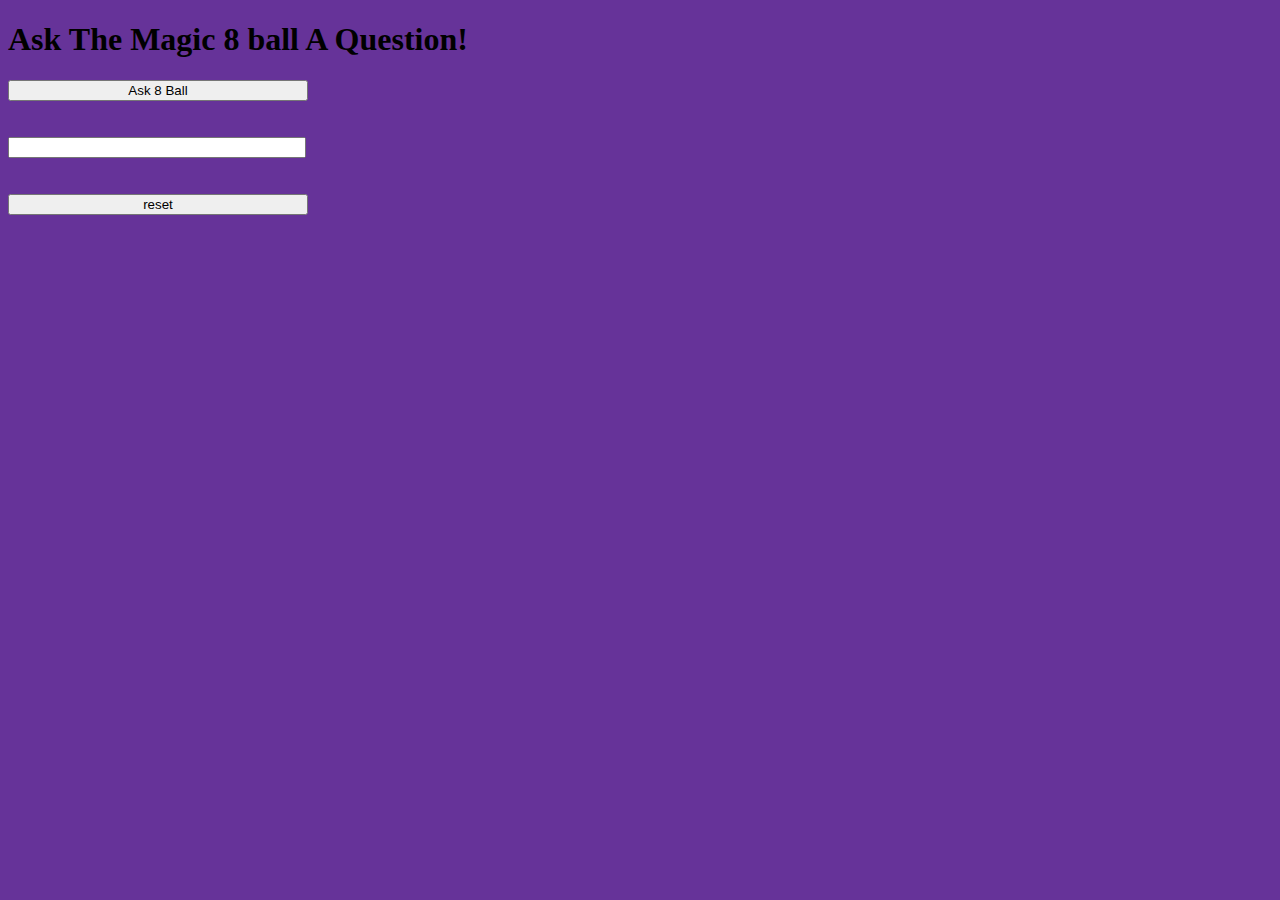
==== magic_8_ball_app/index.html @ cbe2bd23 "new changes" ====
<!DOCTYPE html>
<html lang="en">
<head>
    <meta charset="UTF-8">
    <meta name="viewport" content="width=device-width, initial-scale=1.0">
    <title>magic 8 ball </title>
    <link href="styles/style.css" rel="stylesheet">
</head>
<body id="main_body">
<body>
    <h1>Ask The Magic 8 ball A Question!</h1>

    <button onclick="click()" class="button" value="submit">Ask 8 Ball</button><br><br><br>
    <input tpye="text" name="question" class="text"><br><br><br>
    <button onclick="Clear()" class ="button" type="Clear">reset</button>




      

    <script src="scripts/script.js"></script>
</body>
</html>
---- magic_8_ball_app/styles/style.css ----
body{
    background-color: rebeccapurple;
}
.button{
    width: 300px;
}
.text{
    width:290px
}
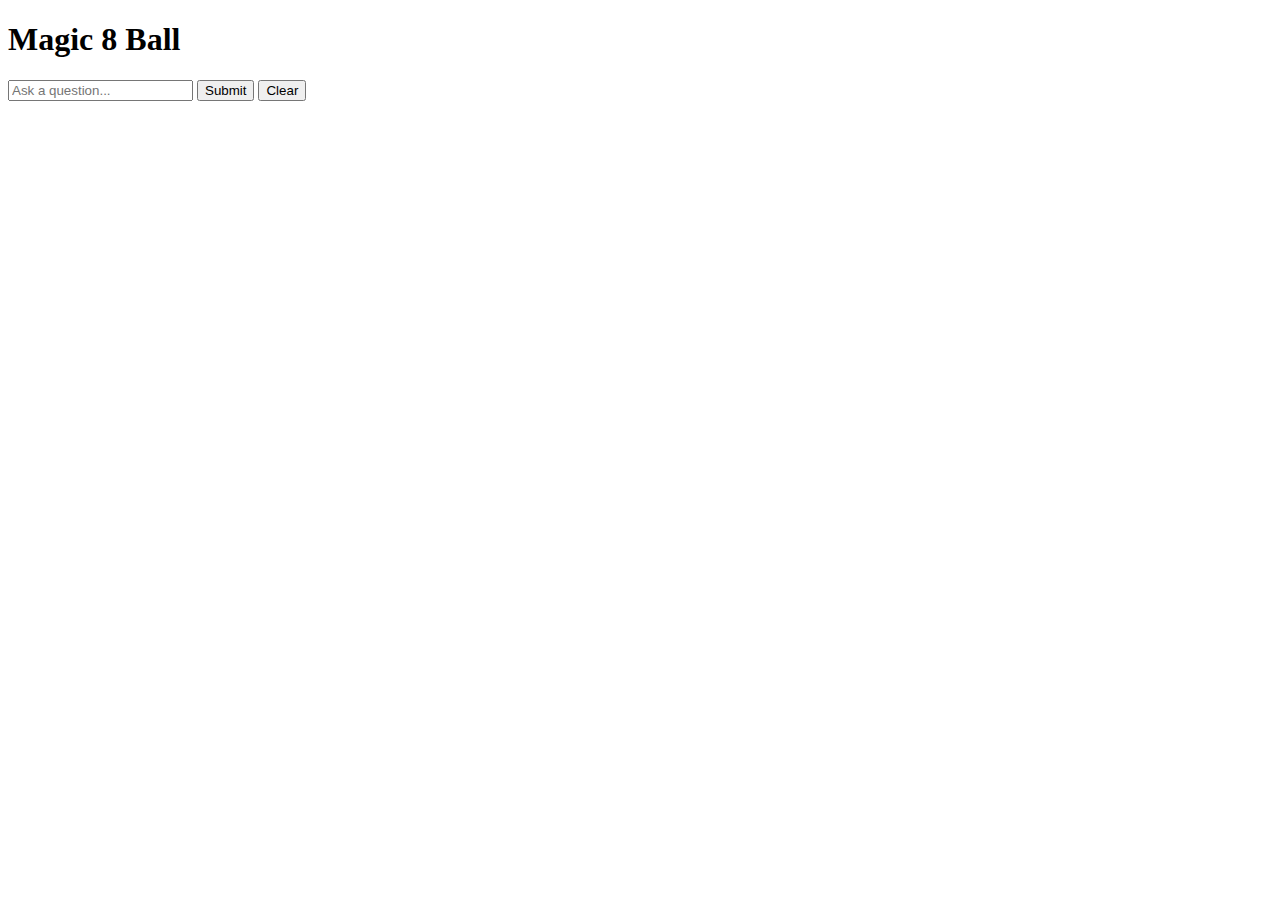
==== commit 9402b310: "Brand new changes" ====
--- a/magic_8_ball_app/index.html
+++ b/magic_8_ball_app/index.html
@@ -1,24 +1,19 @@
 <!DOCTYPE html>
 <html lang="en">
 <head>
-    <meta charset="UTF-8">
-    <meta name="viewport" content="width=device-width, initial-scale=1.0">
-    <title>magic 8 ball </title>
-    <link href="styles/style.css" rel="stylesheet">
+  <meta charset="UTF-8">
+  <meta name="viewport" content="width=device-width, initial-scale=1.0">
+  <title>Magic 8 Ball</title>
+  <link rel="stylesheet" href="styles.css">
 </head>
-<body id="main_body">
 <body>
-    <h1>Ask The Magic 8 ball A Question!</h1>
-
-    <button onclick="click()" class="button" value="submit">Ask 8 Ball</button><br><br><br>
-    <input tpye="text" name="question" class="text"><br><br><br>
-    <button onclick="Clear()" class ="button" type="Clear">reset</button>
-
-
-
-
-      
-
-    <script src="scripts/script.js"></script>
+  <div class="container">
+    <h1>Magic 8 Ball</h1>
+    <input type="text" id="questionInput" placeholder="Ask a question...">
+    <button id="submitButton">Submit</button>
+    <button id="clearButton">Clear</button>
+    <div id="answer"></div>
+  </div>
+  <script src="script.js"></script>
 </body>
-</html>+</html>
